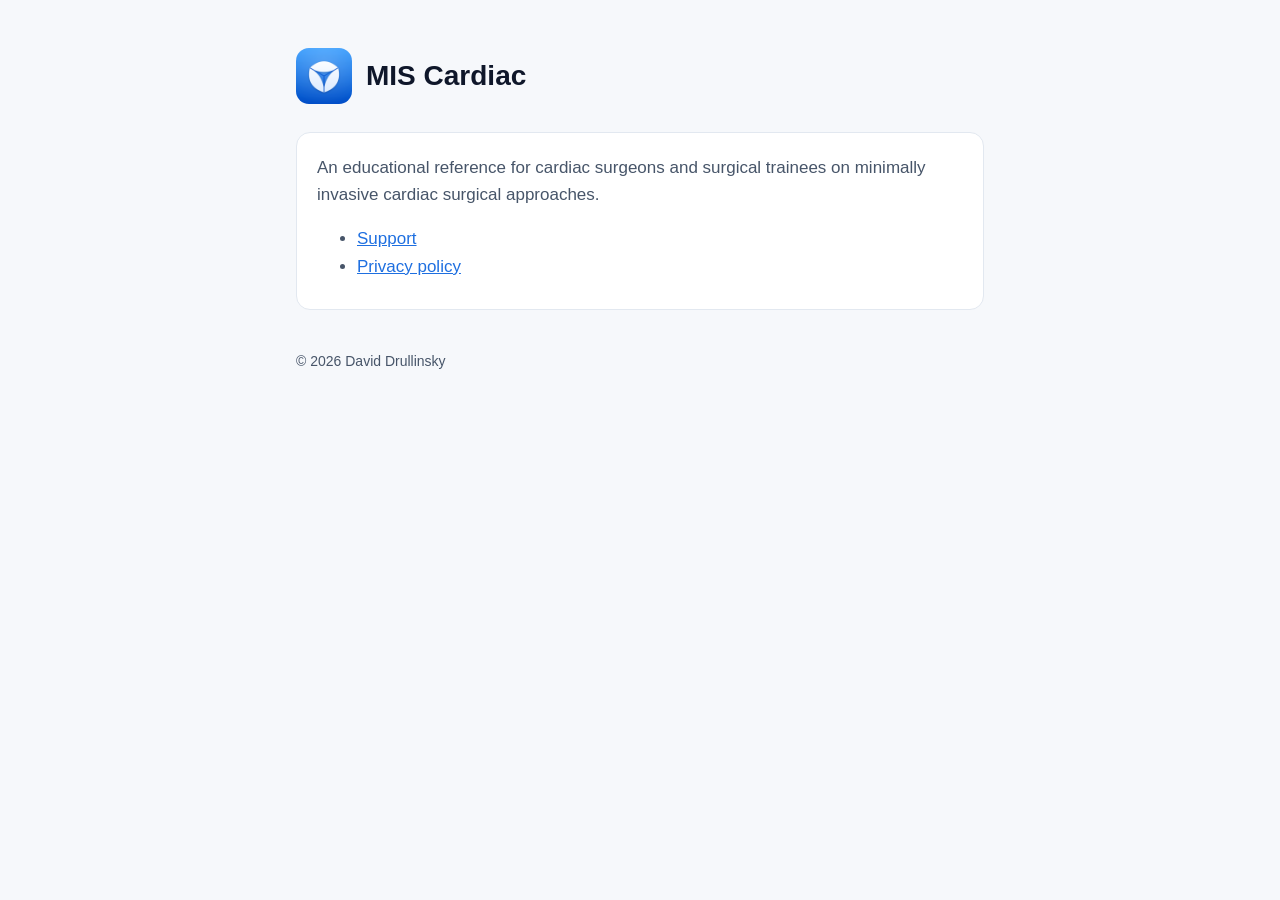
==== index.html @ f6dd16c7 "MIS Cardiac support and privacy pages Co-Authored-By: Claude Opus 5.5 <noreply@anthropic.com>" ====
<!doctype html>
<html lang="en"><head><meta charset="utf-8"><meta name="viewport" content="width=device-width,initial-scale=1">
<title>MIS Cardiac</title><link rel="stylesheet" href="style.css"></head>
<body><main>
<header><img src="icon.png" alt=""><h1>MIS Cardiac</h1></header>
<div class="card">
<p>An educational reference for cardiac surgeons and surgical trainees on minimally invasive cardiac surgical approaches.</p>
<ul><li><a href="support.html">Support</a></li><li><a href="privacy.html">Privacy policy</a></li></ul>
</div>
<footer>© 2026 David Drullinsky</footer>
</main></body></html>
---- style.css ----
:root{--bg:#f6f8fb;--fg:#0f172a;--muted:#475569;--card:#fff;--line:#e2e8f0;--accent:#1e6fe0}
@media (prefers-color-scheme:dark){:root{--bg:#0b1020;--fg:#e2e8f0;--muted:#94a3b8;--card:#131a2e;--line:#1f2a44;--accent:#4c9aff}}
*{box-sizing:border-box}body{margin:0;background:var(--bg);color:var(--fg);font:17px/1.6 -apple-system,BlinkMacSystemFont,"Segoe UI",Roboto,sans-serif}
main{max-width:720px;margin:0 auto;padding:48px 16px 64px}
header{display:flex;align-items:center;gap:14px;margin-bottom:28px}header img{width:56px;height:56px;border-radius:13px}
h1{font-size:28px;margin:0}h2{font-size:19px;margin:32px 0 8px}p,li{color:var(--muted)}a{color:var(--accent)}
.card{background:var(--card);border:1px solid var(--line);border-radius:14px;padding:4px 20px 12px}
footer{margin-top:40px;font-size:14px;color:var(--muted)}
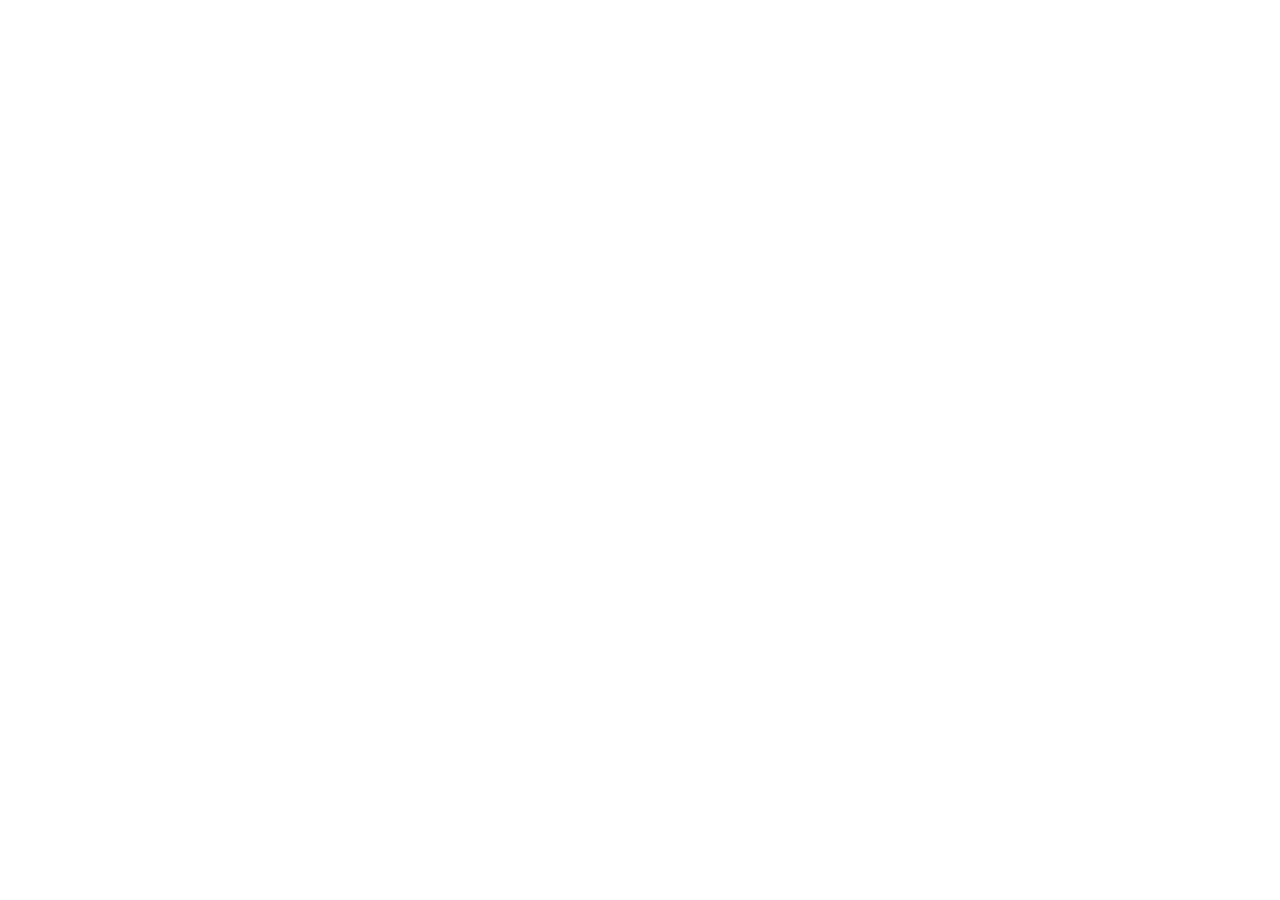
==== commit 07a03845: "Redirect to the MIS Cardiac pages on steadyhandsoftware.com Co-Authored-By: Claude Opus 5.5 <noreply" ====
--- a/index.html
+++ b/index.html
@@ -1,11 +1,15 @@
 <!doctype html>
-<html lang="en"><head><meta charset="utf-8"><meta name="viewport" content="width=device-width,initial-scale=1">
-<title>MIS Cardiac</title><link rel="stylesheet" href="style.css"></head>
-<body><main>
-<header><img src="icon.png" alt=""><h1>MIS Cardiac</h1></header>
-<div class="card">
-<p>An educational reference for cardiac surgeons and surgical trainees on minimally invasive cardiac surgical approaches.</p>
-<ul><li><a href="support.html">Support</a></li><li><a href="privacy.html">Privacy policy</a></li></ul>
-</div>
-<footer>© 2026 David Drullinsky</footer>
-</main></body></html>
+<html lang="en">
+<head>
+<meta charset="utf-8">
+<title>MIS Cardiac — Support (moved)</title>
+<meta name="viewport" content="width=device-width, initial-scale=1">
+<meta name="robots" content="noindex">
+<link rel="canonical" href="https://steadyhandsoftware.com/apps/mis-cardiac/support.html">
+<meta http-equiv="refresh" content="0; url=https://steadyhandsoftware.com/apps/mis-cardiac/support.html">
+<script>location.replace("https://steadyhandsoftware.com/apps/mis-cardiac/support.html");</script>
+</head>
+<body style="font-family:-apple-system,system-ui,sans-serif;margin:2rem;line-height:1.5">
+<p>This page has moved to <a href="https://steadyhandsoftware.com/apps/mis-cardiac/support.html">https://steadyhandsoftware.com/apps/mis-cardiac/support.html</a>.</p>
+</body>
+</html>
